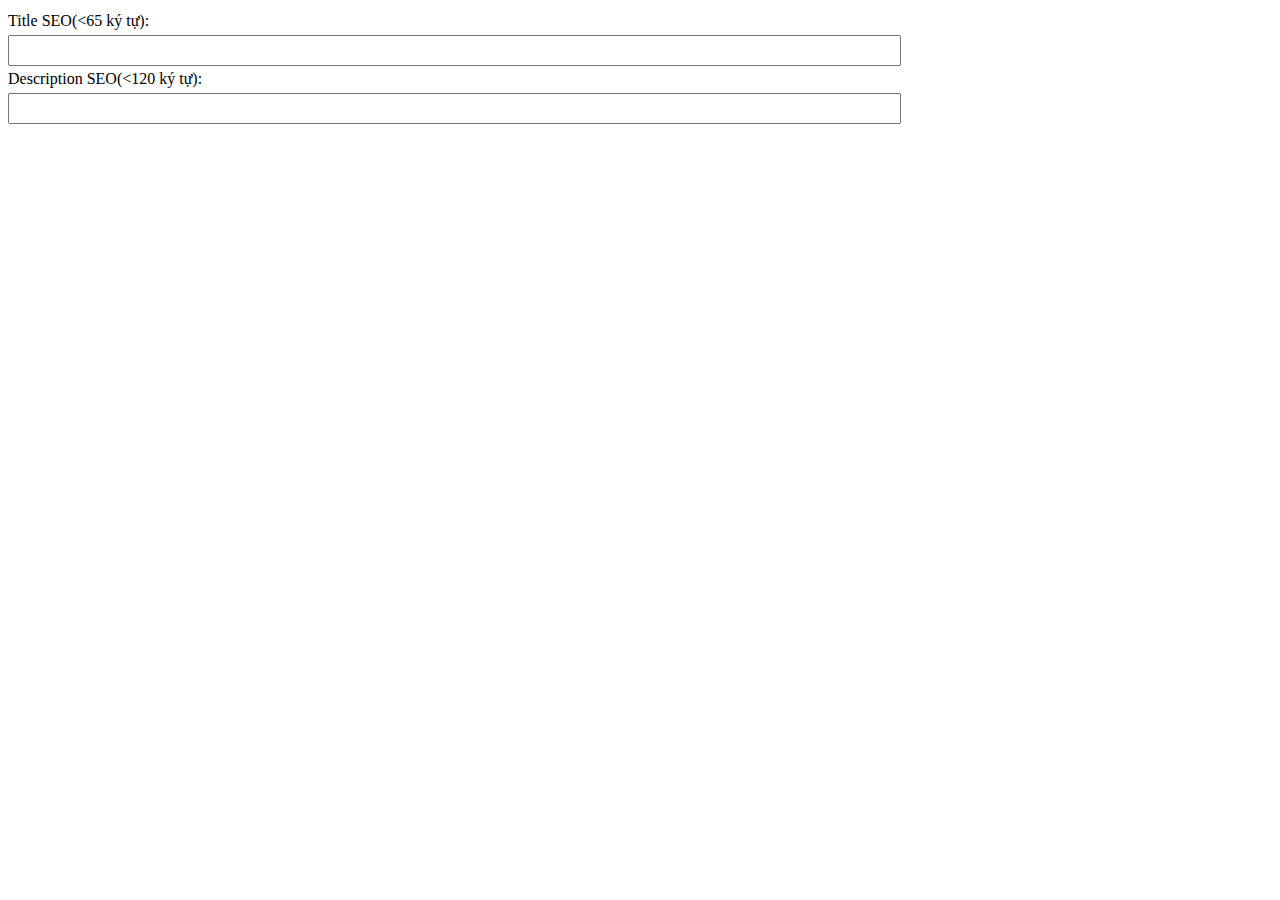
==== index.html @ 6d5e7aad "Add Check Content Seo" ====
<!DOCTYPE html>
<html>
<head>
	<meta charset="utf-8">
	<meta http-equiv="X-UA-Compatible" content="IE=edge">
	<title>Count</title>
	<link rel="stylesheet" href="">
	</script>
	<style type="text/css">
		.left{
			border:none;
			background-color:#fff;
			}
		input {
		    width: 70%;
		    height: 25px;
			}
	</style>
</head>
<body>
	<form action="#">
		<span>Title SEO(<65 ký tự): </span> 
			<input readonly type="text" name="left1" class="left" > <br>
		<input type="text" name="fname" id="fname" class="tt-seo" onKeyDown="Count(this.form.fname, this.form.left1);" onKeyUp="Count(this.form.fname,this.form.left1);"> <br>
		
		<span>Description SEO(<120 ký tự): </span> 
			<input readonly type="text" name="left2" class="left"> <br>
		<input type="text" name="fname2" id="fname2" class="tt-seo" onKeyDown="Count(this.form.fname2, this.form.left2);" onKeyUp="Count(this.form.fname,this.form.left2);">
		
	</form>
	<script>
		function Count (field, count) {
			count.value= field.value.length;
		}
	</script>
</body>
</html>
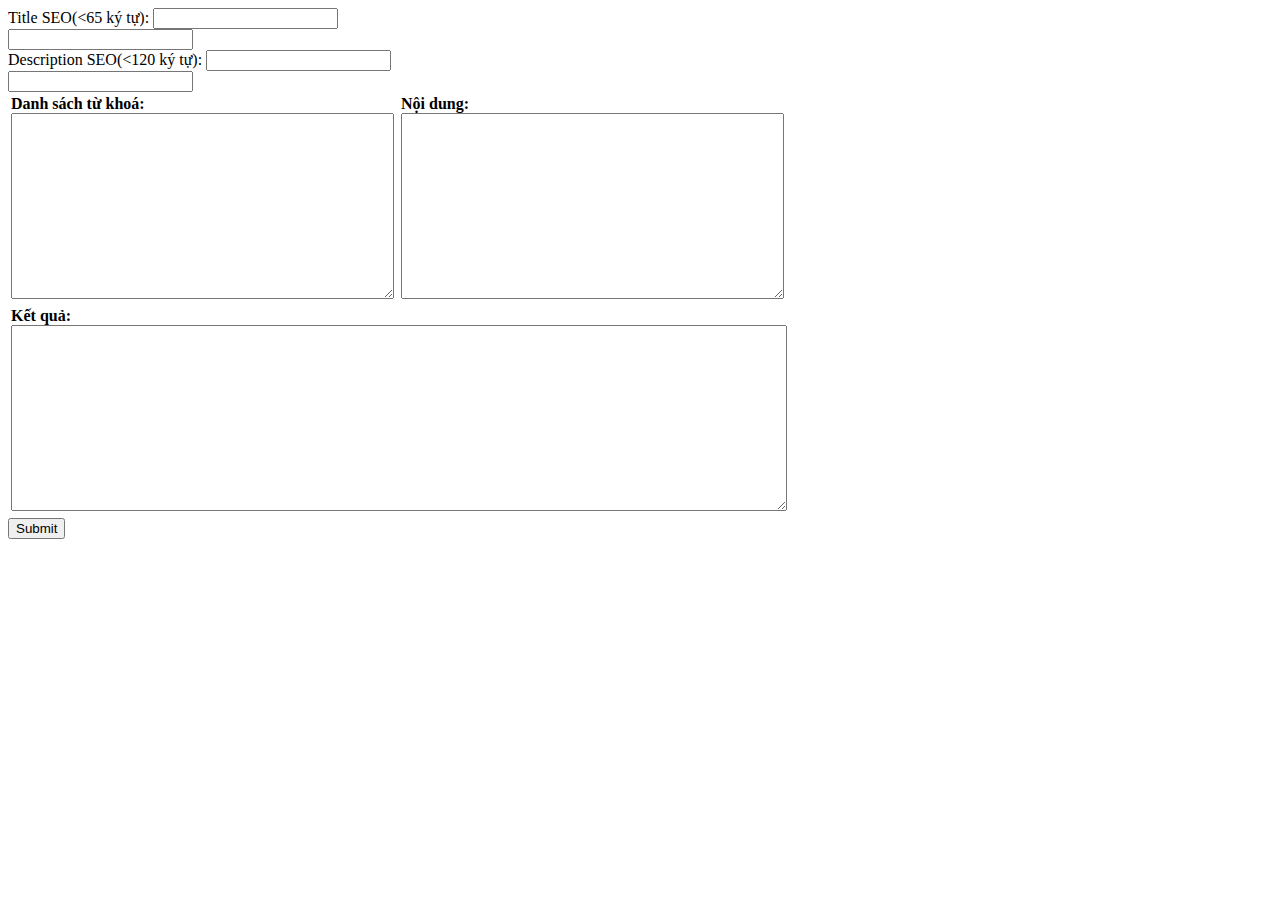
==== commit 8bbe3e2a: "Create index.html" ====
--- a/index.html
+++ b/index.html
@@ -3,35 +3,73 @@
 <head>
 	<meta charset="utf-8">
 	<meta http-equiv="X-UA-Compatible" content="IE=edge">
-	<title>Count</title>
-	<link rel="stylesheet" href="">
-	</script>
-	<style type="text/css">
-		.left{
-			border:none;
-			background-color:#fff;
-			}
-		input {
-		    width: 70%;
-		    height: 25px;
-			}
-	</style>
+	<title>Check Content</title>
+	<link rel="stylesheet" href="style.css">
+	<link rel="stylesheet" href="load.css">
 </head>
-<body>
+<body >
+	<div class="preloader">
+        <div class="spinner">
+          <div class="rect1"></div>
+          <div class="rect2"></div>
+          <div class="rect3"></div>
+          <div class="rect4"></div>
+          <div class="rect5"></div>
+        </div>
+      </div>
 	<form action="#">
-		<span>Title SEO(<65 ký tự): </span> 
-			<input readonly type="text" name="left1" class="left" > <br>
-		<input type="text" name="fname" id="fname" class="tt-seo" onKeyDown="Count(this.form.fname, this.form.left1);" onKeyUp="Count(this.form.fname,this.form.left1);"> <br>
 		
-		<span>Description SEO(<120 ký tự): </span> 
-			<input readonly type="text" name="left2" class="left"> <br>
-		<input type="text" name="fname2" id="fname2" class="tt-seo" onKeyDown="Count(this.form.fname2, this.form.left2);" onKeyUp="Count(this.form.fname,this.form.left2);">
-		
+		<div class="content">
+			<div class="item-title">
+				<span>Title SEO(<65 ký tự): </span> 
+				<input readonly type="text" name="left1" class="left" > <br>
+				<input type="text" name="fname" id="fname" class="item-input" onKeyDown="Count(this.form.fname, 
+				this.form.left1);" onKeyUp="Count(this.form.fname,this.form.left1);">
+			</div>
+
+			<div class="item-des">
+				<span>Description SEO(<120 ký tự): </span>
+				<input readonly type="text" name="left2" class="left"><br>
+				<input type="text" name="fname2" id="fname2" class="item-input" onKeyDown="Count(this.form.fname2, this.form.left2);" onKeyUp="Count(this.form.fname2,this.form.left2);">
+			</div>
+
+			<div class="table">
+				<table>
+					<tr>
+						<td>
+							<span><b>Danh sách từ khoá:</b></span> <br>
+							<textarea id="txtdanhsach" name="txtdanhsach" rows="12" cols="45" class="item-text">
+							</textarea>
+						</td>
+						<td>
+							<span><b>Nội dung:</b></span> <br>
+							<textarea id="txtcontent" name="txtcontent" rows="12" cols="45" class="item-text">
+							</textarea>
+						</td>
+					</tr>
+					<tr>
+						<td colspan="2">
+							<span><b>Kết quả:</b></span> <br>
+							<textarea id="txtresult" name="txtresult" rows="12" cols="94"class="item-text">
+							</textarea>
+						</td>
+					</tr>
+				</table>
+				
+				
+			</div>
+
+		</div>
 	</form>
+	<input type="submit" onclick="CheckContent()" class="btn">
+	<script src="https://ajax.googleapis.com/ajax/libs/jquery/3.5.1/jquery.min.js"></script>
+	<script language="javascript" src="chucnang.js"></script>
 	<script>
-		function Count (field, count) {
-			count.value= field.value.length;
-		}
+		$(window).on('load', function(event) {
+  		$(".spinner").delay(1000).fadeOut("slow");
+    	$(".preloader").delay(900).fadeOut("slow");
+    	$("body").delay(900).css({overflow: "visible",});
+	});
 	</script>
 </body>
 </html>
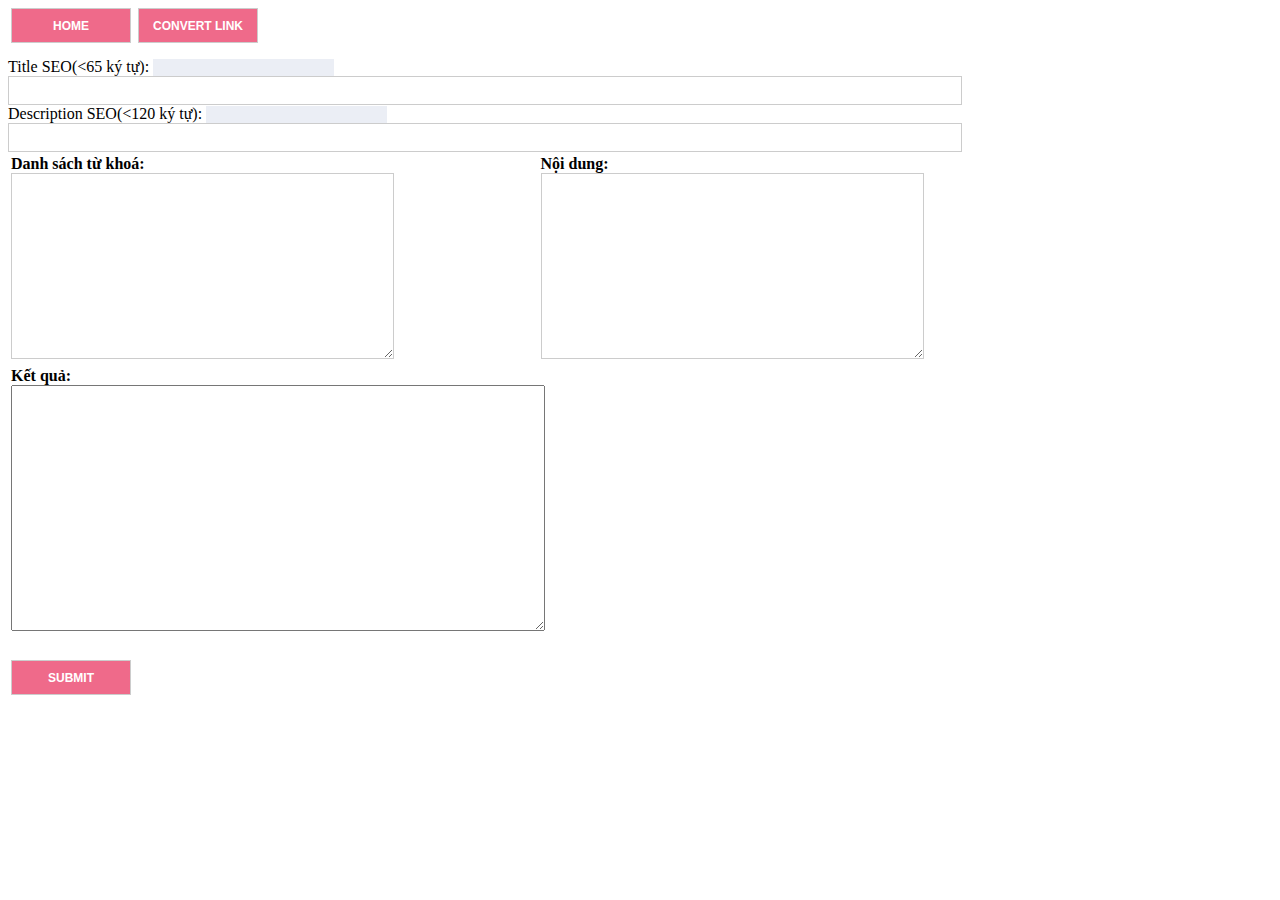
==== commit 30ae1879: "create convert link" ====
--- a/index.html
+++ b/index.html
@@ -1,36 +1,40 @@
 <!DOCTYPE html>
 <html>
+
 <head>
 	<meta charset="utf-8">
 	<meta http-equiv="X-UA-Compatible" content="IE=edge">
 	<title>Check Content</title>
 	<link rel="stylesheet" href="style.css">
 	<link rel="stylesheet" href="load.css">
+
 </head>
-<body >
-	<div class="preloader">
-        <div class="spinner">
-          <div class="rect1"></div>
-          <div class="rect2"></div>
-          <div class="rect3"></div>
-          <div class="rect4"></div>
-          <div class="rect5"></div>
-        </div>
-      </div>
+
+<body>
+
+	<nav style="padding-bottom: 15px;">
+		<input type="button" value="Home" onclick="window.location.href='./index.html';" class="btn">
+		<input type="button" value="Convert Link" onclick="window.location.href='./convert_link.html';" class="btn" >
+	</nav>
+	
 	<form action="#">
+
+
 		
 		<div class="content">
 			<div class="item-title">
-				<span>Title SEO(<65 ký tự): </span> 
-				<input readonly type="text" name="left1" class="left" > <br>
-				<input type="text" name="fname" id="fname" class="item-input" onKeyDown="Count(this.form.fname, 
+				<span>Title SEO(<65 ký tự): </span>
+						<input readonly type="text" name="left1" class="left"> <br>
+						<input type="text" name="fname" id="fname" class="item-input" onKeyDown="Count(this.form.fname, 
 				this.form.left1);" onKeyUp="Count(this.form.fname,this.form.left1);">
 			</div>
 
 			<div class="item-des">
 				<span>Description SEO(<120 ký tự): </span>
-				<input readonly type="text" name="left2" class="left"><br>
-				<input type="text" name="fname2" id="fname2" class="item-input" onKeyDown="Count(this.form.fname2, this.form.left2);" onKeyUp="Count(this.form.fname2,this.form.left2);">
+						<input readonly type="text" name="left2" class="left"><br>
+						<input type="text" name="fname2" id="fname2" class="item-input"
+							onKeyDown="Count(this.form.fname2, this.form.left2);"
+							onKeyUp="Count(this.form.fname2,this.form.left2);">
 			</div>
 
 			<div class="table">
@@ -50,13 +54,13 @@
 					<tr>
 						<td colspan="2">
 							<span><b>Kết quả:</b></span> <br>
-							<textarea id="txtresult" name="txtresult" rows="12" cols="94"class="item-text">
+							<textarea id="txtresult" name="txtresult" rows="12" cols="94" class="field-contact">
 							</textarea>
 						</td>
 					</tr>
 				</table>
-				
-				
+
+
 			</div>
 
 		</div>
@@ -64,12 +68,7 @@
 	<input type="submit" onclick="CheckContent()" class="btn">
 	<script src="https://ajax.googleapis.com/ajax/libs/jquery/3.5.1/jquery.min.js"></script>
 	<script language="javascript" src="chucnang.js"></script>
-	<script>
-		$(window).on('load', function(event) {
-  		$(".spinner").delay(1000).fadeOut("slow");
-    	$(".preloader").delay(900).fadeOut("slow");
-    	$("body").delay(900).css({overflow: "visible",});
-	});
-	</script>
+	
 </body>
-</html>
+
+</html>--- a/style.css
+++ b/style.css
@@ -0,0 +1,85 @@
+body {
+	background-image: url("cuteCat.jpg");
+}
+
+.main {
+	font-family: Time New Roman;
+	font-size: 17px;
+}
+
+.left {
+	border: none;
+	background: #ebeef5;
+}
+
+.item-input {
+	outline: none;
+	border: 1px solid #ccc;
+	width: 75%;
+	height: 25px;
+}
+
+.item-text {
+	outline: none;
+	border: 1px solid #ccc;
+}
+
+.btn {
+	margin-left: 3px;
+	min-width: 120px;
+	height: 35px;
+	outline: none;
+	border: 1px solid #ccc;
+	background: #ef6a8a;
+	color: #fff;
+	font-weight: bold;
+	text-transform: uppercase;
+	font-size: 12px;
+}
+
+.btn:hover {
+	border: 1px solid #ccc;
+	background: #fff;
+	color: #000;
+}
+
+
+
+.container-contact{
+	position: relative;
+	display: flex;
+	justify-content: center;
+	align-items: center;
+	width: 100%;
+	height: 100%;
+	padding: 20px 0px;
+}
+
+.contact-box{
+	max-width: 850px;
+	display: grid;
+	grid-template-columns: repeat(2,1fr);
+	justify-content: center;
+	align-items: center;
+	text-align: center;
+	background-color: #fff;
+	box-shadow: 0px 0px 19px 5px rgba(0, 0, 0, 0.19);
+}
+
+
+h2{
+	position: relative;
+	padding: 0 0 10px;
+	margin-bottom: 10px;
+}
+
+.field-contact{
+	width: 50%;
+	outline: none;
+	font-size: 1.1rem;
+	margin-bottom: 22px;
+	transition: .3s;
+}
+
+
+
--- a/load.css
+++ b/load.css
@@ -0,0 +1,65 @@
+/* 3. Preloader */
+.preloader {
+	position: fixed;
+	top:0;
+	left:0;
+	right:0;
+	bottom:0;
+	background-color:#ef6a8a; /* change if the mask should have another color then white */
+	z-index:9999999; /* makes sure it stays on top */
+}
+
+.spinner {
+	position:absolute;
+	left:50%; /* centers the loading animation horizontally one the screen */
+	top:50%; /* centers the loading animation vertically one the screen */
+	width: 50px;
+	height: 30px;
+	text-align: center;
+	font-size: 10px;
+	margin-left:-25px;
+}
+
+.spinner > div {
+	background-color: #fff;
+	height: 100%;
+	width: 6px;
+	display: inline-block; 
+	-webkit-animation: stretchdelay 1.2s infinite ease-in-out;
+	animation: stretchdelay 1.2s infinite ease-in-out;
+}
+
+.spinner .rect2 {
+	-webkit-animation-delay: -1.1s;
+	animation-delay: -1.1s;
+}
+
+.spinner .rect3 {
+	-webkit-animation-delay: -1.0s;
+	animation-delay: -1.0s;
+}
+
+.spinner .rect4 {
+	-webkit-animation-delay: -0.9s;
+	animation-delay: -0.9s;
+}
+
+.spinner .rect5 {
+	-webkit-animation-delay: -0.8s;
+	animation-delay: -0.8s;
+}
+
+@-webkit-keyframes stretchdelay {
+	0%, 40%, 100% { -webkit-transform: scaleY(0.4) }  
+	20% { -webkit-transform: scaleY(1.0) }
+}
+
+@keyframes stretchdelay {
+	0%, 40%, 100% { 
+	transform: scaleY(0.4);
+	-webkit-transform: scaleY(0.4);
+	}  20% { 
+	transform: scaleY(1.0);
+	-webkit-transform: scaleY(1.0);
+	}
+}
